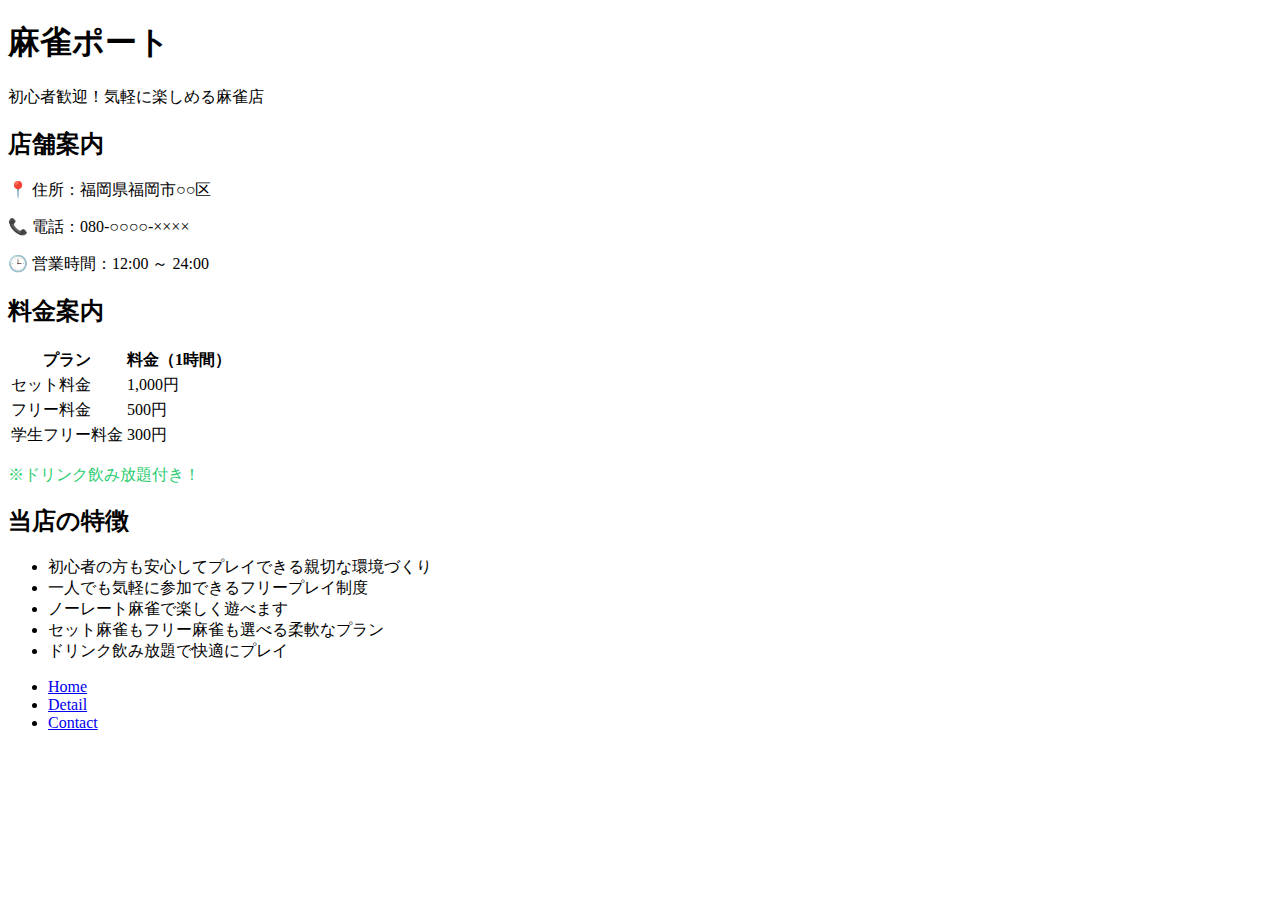
==== 麻雀店ポートフォリオ.html @ cf3ffc97 "Add files via upload" ====
<!DOCTYPE html>
<html lang="ja">
<head>
    <meta charset="UTF-8">
    <meta name="viewport" content="width=device-width, initial-scale=1.0">
    <title>麻雀ポート - 初心者歓迎の麻雀店</title>
    <link rel="stylesheet" href="麻雀店ポートフォリオ.css">
</head>
<body>
    <header class="header">
        <h1>麻雀ポート</h1>
        <p>初心者歓迎！気軽に楽しめる麻雀店</p>
    </header>

    <div class="main-image"></div>

    <div class="container">
        <section class="section">
            <h2>店舗案内</h2>
            <div class="contact-info">
                <p>📍 住所：福岡県福岡市○○区</p>
                <p>📞 電話：080-○○○○-××××</p>
                <p>🕒 営業時間：12:00 ～ 24:00</p>
            </div>
        </section>

        <section class="section">
            <h2>料金案内</h2>
            <table class="price-table">
                <tr>
                    <th>プラン</th>
                    <th>料金（1時間）</th>
                </tr>
                <tr>
                    <td>セット料金</td>
                    <td>1,000円</td>
                </tr>
                <tr>
                    <td>フリー料金</td>
                    <td>500円</td>
                </tr>
                <tr>
                    <td>学生フリー料金</td>
                    <td>300円</td>
                </tr>
            </table>
            <p style="margin-top: 1rem; color: #2ecc71;">※ドリンク飲み放題付き！</p>
        </section>

        <section class="section">
            <h2>当店の特徴</h2>
            <ul class="feature-list">
                <li>初心者の方も安心してプレイできる親切な環境づくり</li>
                <li>一人でも気軽に参加できるフリープレイ制度</li>
                <li>ノーレート麻雀で楽しく遊べます</li>
                <li>セット麻雀もフリー麻雀も選べる柔軟なプラン</li>
                <li>ドリンク飲み放題で快適にプレイ</li>
            </ul>
        </section>
    </div>


    <div id="navArea">
        <nav>
          <div class="inner">
            <ul>
              <li><a href="#">Home</a></li>
              <li><a href="#">Detail</a></li>
              <li><a href="#">Contact</a></li>
            </ul>
          </div>
        </nav>
      
    
         <div class="toggle-btn">
           <span></span>
           <span></span>
           <span></span>
         </div>
    
         <div id="mask"></div>
      </div>


  <script src="./script.js"></script>
 </body>
</html>
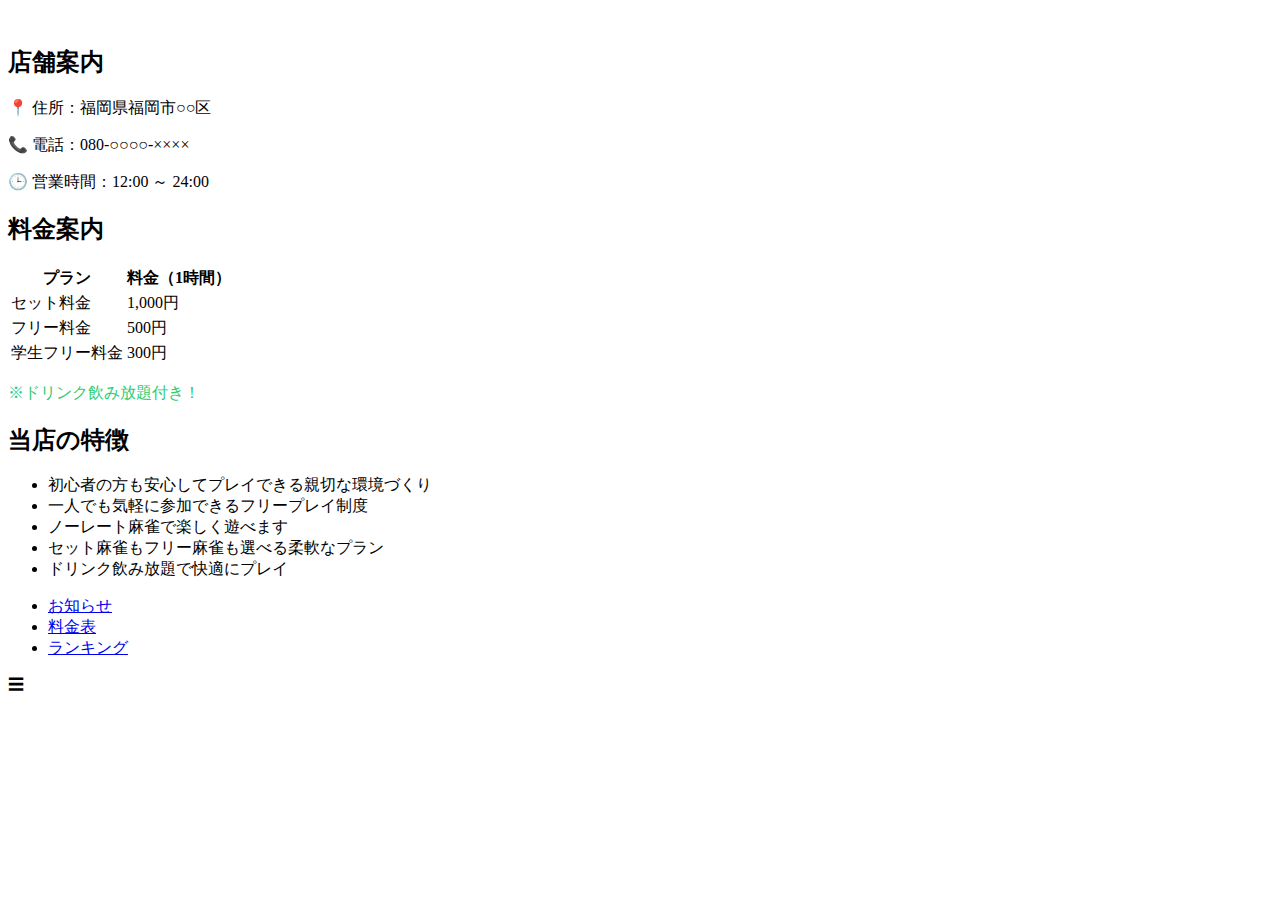
==== commit 5f85b301: "Add files via upload" ====
--- a/麻雀店ポートフォリオ.html
+++ b/麻雀店ポートフォリオ.html
@@ -4,13 +4,16 @@
     <meta charset="UTF-8">
     <meta name="viewport" content="width=device-width, initial-scale=1.0">
     <title>麻雀ポート - 初心者歓迎の麻雀店</title>
-    <link rel="stylesheet" href="麻雀店ポートフォリオ.css">
+    <!-- <link rel="stylesheet" href="麻雀店ポートフォリオ.css"> -->
+    <link rel="stylesheet" href="コピー麻雀店ポートフォリオ.css">
 </head>
 <body>
-    <header class="header">
-        <h1>麻雀ポート</h1>
-        <p>初心者歓迎！気軽に楽しめる麻雀店</p>
-    </header>
+        
+        
+         <img class="toplogo" src="Black and White Retro Y2K Streetwear Clothing Logo.png" alt="">
+         <p class="content"></p>
+        
+
 
     <div class="main-image"></div>
 
@@ -62,26 +65,24 @@
 
     <div id="navArea">
         <nav>
-          <div class="inner">
-            <ul>
-              <li><a href="#">Home</a></li>
-              <li><a href="#">Detail</a></li>
-              <li><a href="#">Contact</a></li>
-            </ul>
-          </div>
+            <div class="inner">
+              <ul>
+                <li><a href="news.html">お知らせ</a></li>
+                <li><a href="price.html">料金表</a></li>
+                <li><a href="ranking.html">ランキング</a></li>
+              </ul>
+            </div>
         </nav>
+          
       
     
-         <div class="toggle-btn">
-           <span></span>
-           <span></span>
-           <span></span>
-         </div>
+         <div class="hamburger-menu">☰</div>
     
          <div id="mask"></div>
       </div>
 
 
-  <script src="./script.js"></script>
+  <!-- <script src="./script.js"></script> -->
+  <script src="./コピーscript.js"></script>
  </body>
 </html>